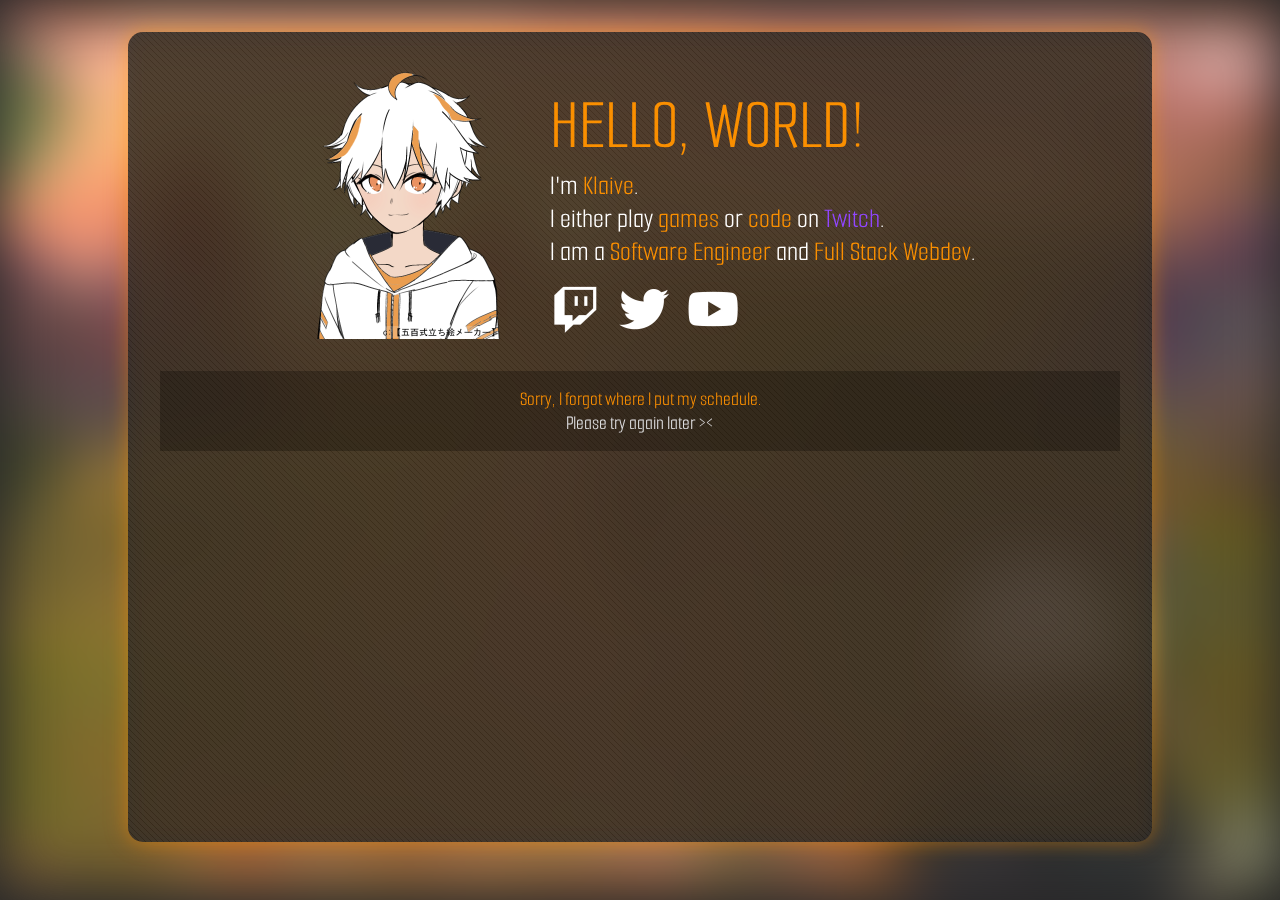
==== index.html @ b87a86e3 "init" ====
<html lang="en">
  <head>
    <meta charset="UTF-8" />
    <meta http-equiv="X-UA-Compatible" content="IE=edge" />
    <meta name="viewport" content="width=device-width, initial-scale=1.0" />
    <link rel="icon" type="image/x-icon" href="/static/media/favicon.ico">
    <title>Klaive Vius</title>
    <link rel="stylesheet" href="/static/stylesheets/index.css" />
    <link rel="stylesheet" href="/static/stylesheets/common.css" />
  </head>
  <body>
    <video autoplay playsinline muted loop id="bgvid" class="noselect">
      <source src="/static/media/bgvid1.m4v" type="video/mp4" />
    </video>

    <div id="over-ctn" class="noselect">
        <div id="main-ctn" >
            <div id="subctn-intro">
                <div>
                    <img src="/static/media/bananaboi.webp" alt="bananaboi" id="bananaboi" draggable="false">
                </div>
                <div id="intro">
                    <span id="hello">HELLO, WORLD!</span>
                    <br>
                    <p>I'm <s-1>Klaive</s-1>.</p>
                    <p>I either play <s-1>games</s-1> or <s-1>code</s-1> on <s-twitch>Twitch</s-twitch>.</p>
                    <p>I am a <s-1>Software Engineer</s-1> and <s-1>Full Stack Webdev</s-1>.</p>
                    <div id="soc-links" class="mt-1">
                        <a target="_blank" href="https://bit.ly/klvs-tw"><img src="/static/media/twitch.webp" alt="twitch" width="50px" class="twitch" draggable="false"></a>
                        <a target="_blank" href="https://bit.ly/klvs-twt"><img src="/static/media/twitter.webp"  alt="twitter" width="50px" class="ml-1 twitter" draggable="false"></a>
                        <a target="_blank" href="https://bit.ly/klvs-yt"><img src="/static/media/youtube.webp"  alt="youtube" width="50px" class="ml-1 youtube" draggable="false"></a>
                    </div>
                </div>
            </div>

            <div class="mt-2" id="subctn-schedule">
                <div id="schedbox">
                    <div id="nosched" style="display:none;">
                        <span style="color:var(--col1);">There's no planned stream currently :(</span>
                        <br>
                        <span style="color:var(--col2);">Visit my twitter to get updates!</span>
                    </div>
                    <!-- will be filled by addScheduleSlot() in schedule.js -->
                    <div id="sched_hello" style="display:flex;justify-content:center;align-items:center;">
                        <div class="custom-loader" id="loader_schedule"></div>
                        <span style="margin-left:1rem;color:var(--col1);font-size:1.25rem">I'm trying to find my schedule, please wait...</span>
                    </div>

                </div>
             </div>

             <div class="mt-1" id="subctn-lore">
                <!-- <div class="lorebox">
                    <img src="/static/media/blank.webp" width="70px" height="92px" alt="blankfile" class="loreicon" draggable="false">
                    <span>1-000</span>
                </div>
                <div class="lorebox">
                    <img src="/static/media/blank.webp" width="70px" height="92px" alt="blankfile" class="loreicon" draggable="false">
                    <span>1-001</span>
                </div>
                <div class="lorebox">
                    <img src="/static/media/blank.webp" width="70px" height="92px" alt="blankfile" class="loreicon" draggable="false">
                    <span>1-002</span>
                </div> -->
             </div>


        </div>
    </div>

    <script src="/static/packages/jquery-3.6.2.min.js"></script>   
    <script src="/static/scripts/schedule.js"></script>
    <script src="/static/scripts/common.js"></script>
 
  </body>
</html>
---- static/stylesheets/index.css ----
@import url("/static/stylesheets/format.css");
html,
body {
  margin: 0;
  padding: 0;
  background-color: var(--col3);
}

#bgvid {
  position: fixed;
  width: 100%;
  height: 100%;
  object-fit: cover;
  object-position: center;
  filter: blur(30px);
  -webkit-filter: blur(30px);
}

#over-ctn {
  position: relative;
  display: flex;
  justify-content: center;
  width: 100%;
  filter: drop-shadow(0px 0px 10px rgba(255, 143, 0, 0.3))
    drop-shadow(0px 0px 10px rgba(255, 143, 0, 0.3));
}

#main-ctn {
  border-radius: 15px;
  margin-top: 2rem;
  margin-bottom: 2rem;
  width: 80%;
  min-height: 90vh;
  background-color: rgba(27, 27, 27, 0.4);
  background-size: 6px 6px;
  background-image: repeating-linear-gradient(
    45deg,
    rgba(27, 27, 27, 0.7) 0,
    rgba(27, 27, 27, 0.7) 0.6px,
    rgba(44, 44, 44, 0.7) 0,
    rgba(44, 44, 44, 0.7) 50%
  );
  box-sizing: border-box;
  padding: 2rem;
}

#intro {
  color: white;
}
#soc-links .twitter:hover {
  filter: brightness(0) saturate(100%) invert(53%) sepia(56%) saturate(2581%)
    hue-rotate(176deg) brightness(97%) contrast(97%);
}
#soc-links .twitch:hover {
  filter: brightness(0) saturate(100%) invert(46%) sepia(74%) saturate(6448%)
    hue-rotate(250deg) brightness(101%) contrast(102%);
}
#soc-links .youtube:hover {
  filter: brightness(0) saturate(100%) invert(25%) sepia(88%) saturate(7483%)
    hue-rotate(357deg) brightness(105%) contrast(118%);
}
#soc-links img {
  cursor: pointer;
}

#hello {
  font-size: 4.5rem;
}
#bananaboi {
  width: 200px;
  margin-right:30px;
}
#intro {
  margin-left: 1rem;
  text-align: left;
}
#intro p {
  font-size: 1.75rem;
}
#subctn-intro {
  display: flex;
  flex-direction: row;
  justify-content: center;
  align-items: flex-end;
}
#subctn-schedule {
  text-align: left;
}
#schedbox {
  /* border: 1px solid white; */
  background-color: rgba(0, 0, 0, 0.25);
  padding: 1rem 0rem 1rem 0;
  display: flex;
  /* text-align: center; */
  overflow-y: auto;
}

#schedbox::before, #schedbox::after{
  content:'';
  margin:auto;
}

#schedbox .slot {
  margin-right: 1rem;
  text-align: center;
  display: flex;
  flex-direction: column; 
}
#schedbox > .slot {
  margin-left:1rem;
}
#schedbox > .slot ~ .slot{
  margin-left:0;
}

#nosched{
  text-align: center;
  font-size:1.25rem;
}

#schedbox .date {
  color: var(--col1);
  font-weight: 500;
  font-size: 1.5rem;
  text-transform: uppercase;
}
#schedbox .day {
  color: var(--col2);
  font-size: 1.4rem;
}
#schedbox .banner {
  margin-top: 5px;
  display: flex;
  position: relative;
  justify-content: center;
  align-items: center;
  /* background-color: red; */
}
#schedbox .banner img {
  width: 150px;
  height: 250px;
  object-fit: cover;
}
#schedbox .banner .time {
  position: absolute;
  top: 0;
  color: var(--col1);
  width: 100%;
  font-size: 1.5rem;
  background-color: rgba(0, 0, 0, 0.8);
}
#schedbox .title {
  margin-top: 5px;
  color: var(--col2);
  font-size: 1.5rem;
}
#subctn-lore {
  text-align: left;
}

.lorebox {
  /* border: 1px solid red; */
  display: inline-flex;
  flex-direction: column;
  align-items: center;
  justify-content: center;
  width: 100px;
  height: 100px;
  transition: 0.1s;
  margin-right: 1rem;
  /* border-radius:10px; */
}

.lorebox:hover {
  cursor: pointer;
  background-color: rgba(0, 0, 0, 0.25);
}
.lorebox .loreicon {
  object-fit: contain;
  width: 40%;
  height: auto;
}
.lorebox span {
  margin-top: 0.5rem;
  color: white;
}

#hello {
  color: var(--col1);
}

/* MOBILE ONLY */
@media only screen and (max-width: 767px) {
  #bananaboi {
    width: 70%;
    margin-bottom: 1rem;
    margin-right:0;
  }
  #main-ctn {
    width: 95%;
    min-height: 95vh;
    margin-top: 0.7rem;
    margin-bottom: 0.7rem;
  }
  #subctn-intro {
    flex-direction: column;
    text-align: center;
    justify-content: center;
    align-items: center;
  }
  #intro {
    text-align: center;
     margin-left: 0;
  }
  #hello {
    font-size: 2.5rem;
  }
  #intro p {
    font-size: 1.25rem;
  }
  /* #schedbox{
    text-align:center;
    justify-content: center;
  } */
}
---- static/stylesheets/common.css ----
@import url("https://fonts.googleapis.com/css2?family=Smooch+Sans:wght@100;200;300;400;500;600;700&display=swap");

:root {
  --col1: #fa8f00;
  --col2: #e0e1e2;
  --col3: #272727;
  --f-smooch: "Smooch Sans", sans-serif;

  --twitchcol: #9146ff;
  --twittercol: #1da1f2;
  --youtubecol: #ff0000;
}

* {
  font-family: var(--f-smooch);
  -moz-box-sizing: border-box;
  -webkit-box-sizing: border-box;
  box-sizing: border-box;
}

html,
button,
input,
select,
textarea,
.pure-g [class*="pure-u"] {
  /* Set your content font stack here: */
  font-family: var(--f-smooch), sans-serif;
}

.noselect {
  -webkit-touch-callout: none !important; /* iOS Safari */
  -webkit-user-select: none !important; /* Safari */
  -khtml-user-select: none !important; /* Konqueror HTML */
  -moz-user-select: none !important; /* Old versions of Firefox */
  -ms-user-select: none !important; /* Internet Explorer/Edge */
  user-select: none !important; /* Non-prefixed version, currently
                                    supported by Chrome, Edge, Opera and Firefox */
}
p {
  margin: 0 !important;
}
s-1 {
  color: var(--col1) !important;
}
s-twitch {
  color: var(--twitchcol) !important;
}

/* width */
::-webkit-scrollbar {
  width: 4px;
  height: 4px;
}

/* Track */
::-webkit-scrollbar-track {
  background: var(--col3);
}

/* Handle */
::-webkit-scrollbar-thumb {
  background: var(--col1);
}

/* Handle on hover */
::-webkit-scrollbar-thumb:hover {
  background: #834d06;
}


/* loader */
.custom-loader {
  width: 50px;
  height: 50px;
  display: grid;
  border:4px solid #0000;
  border-radius: 50%;
  border-color:#FABC4D #0000;
  animation: s6 1s infinite linear;
}
.custom-loader::before,
.custom-loader::after {    
  content:"";
  grid-area: 1/1;
  margin:2px;
  border:inherit;
  border-radius: 50%;
}
.custom-loader::before {
  border-color:#FA8F00 #0000;
  animation:inherit; 
  animation-duration: .5s;
  animation-direction: reverse;
}
.custom-loader::after {
  margin:8px;
}

@keyframes s6 { 
  100%{transform: rotate(1turn)}
}
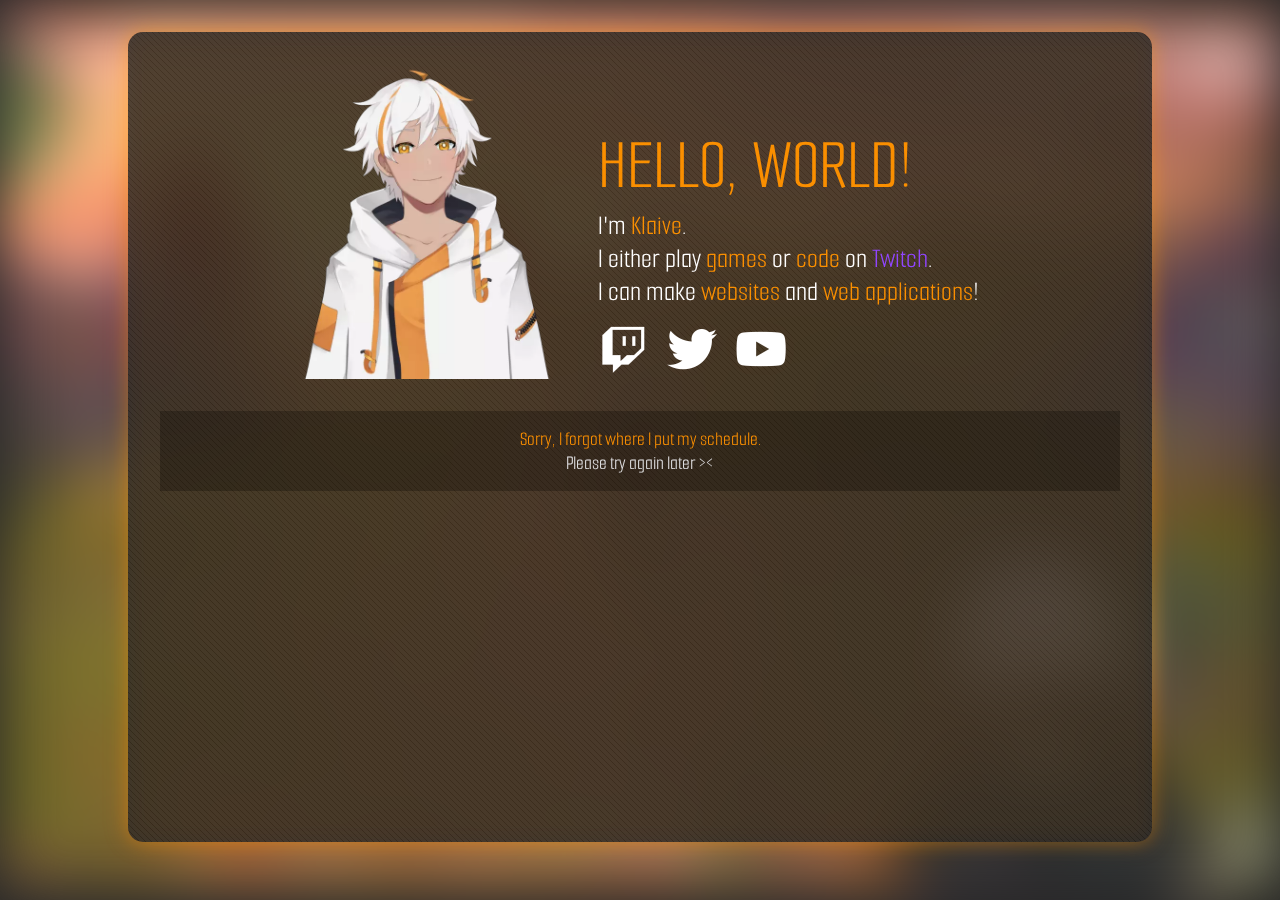
==== commit edd67e19: "Update index.html" ====
--- a/index.html
+++ b/index.html
@@ -24,7 +24,7 @@
                     <br>
                     <p>I'm <s-1>Klaive</s-1>.</p>
                     <p>I either play <s-1>games</s-1> or <s-1>code</s-1> on <s-twitch>Twitch</s-twitch>.</p>
-                    <p>I am a <s-1>Software Engineer</s-1> and <s-1>Full Stack Webdev</s-1>.</p>
+                    <p>I can make <s-1>websites</s-1> and <s-1>web applications</s-1>!</p>
                     <div id="soc-links" class="mt-1">
                         <a target="_blank" href="https://bit.ly/klvs-tw"><img src="/static/media/twitch.webp" alt="twitch" width="50px" class="twitch" draggable="false"></a>
                         <a target="_blank" href="https://bit.ly/klvs-twt"><img src="/static/media/twitter.webp"  alt="twitter" width="50px" class="ml-1 twitter" draggable="false"></a>
--- a/static/stylesheets/index.css
+++ b/static/stylesheets/index.css
@@ -67,7 +67,7 @@
   font-size: 4.5rem;
 }
 #bananaboi {
-  width: 200px;
+  width: 250px;
   margin-right:30px;
 }
 #intro {
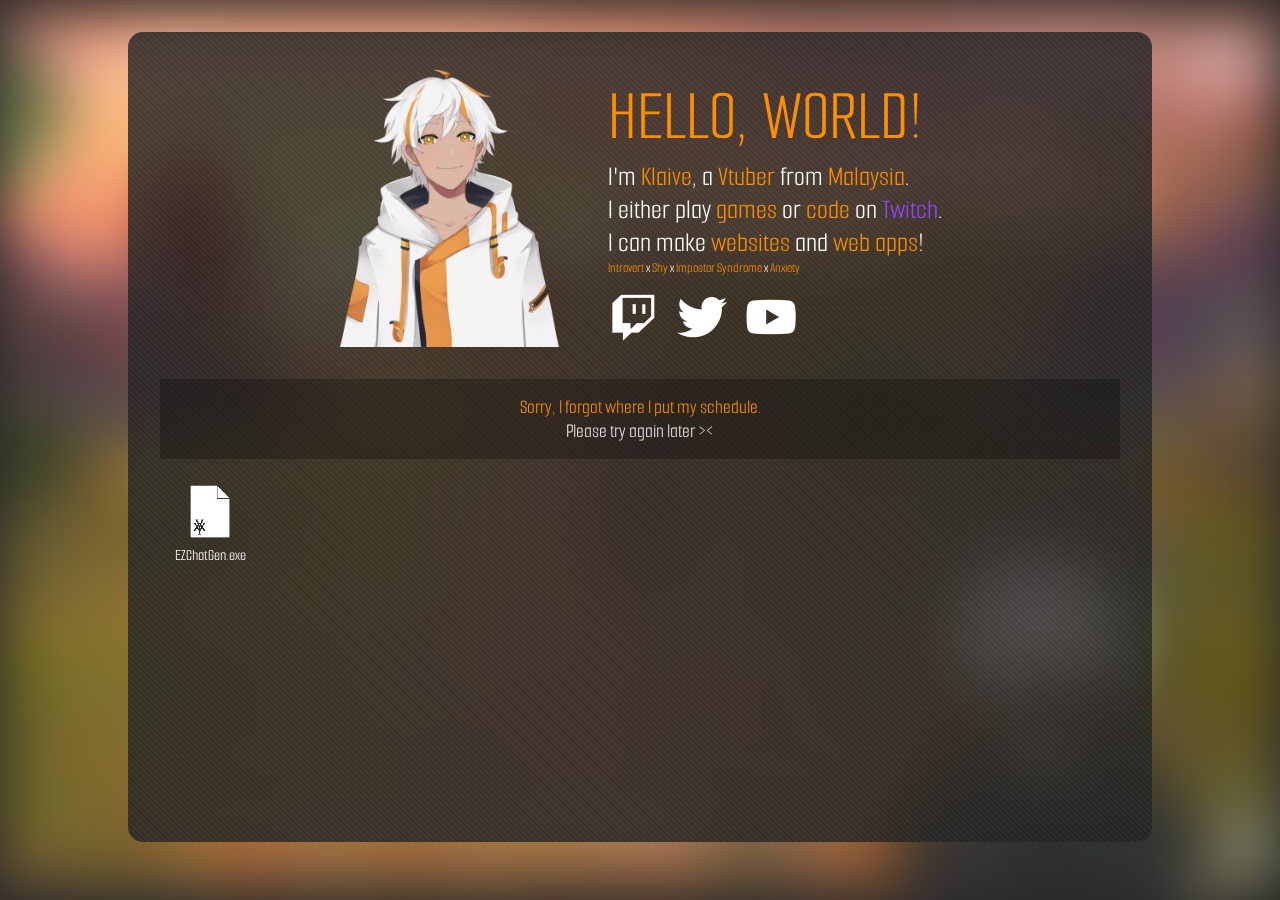
==== commit b061bfdc: "added EZC" ====
--- a/index.html
+++ b/index.html
@@ -3,6 +3,11 @@
     <meta charset="UTF-8" />
     <meta http-equiv="X-UA-Compatible" content="IE=edge" />
     <meta name="viewport" content="width=device-width, initial-scale=1.0" />
+    <meta name="description" content="Hey! I'm a vtuber, come check out my site!">
+    <meta name="keywords" content="Klaive, Vtuber, ENVtuber, MYVtuber, MyVT">
+    <meta name="author" content="Klaive Vius">
+    <meta name="viewport" content="width=device-width, initial-scale=1.0">
+
     <link rel="icon" type="image/x-icon" href="/static/media/favicon.ico">
     <title>Klaive Vius</title>
     <link rel="stylesheet" href="/static/stylesheets/index.css" />
@@ -22,9 +27,10 @@
                 <div id="intro">
                     <span id="hello">HELLO, WORLD!</span>
                     <br>
-                    <p>I'm <s-1>Klaive</s-1>.</p>
+                    <p>I'm <s-1>Klaive</s-1>, a <s-1>Vtuber</s-1> from <s-1>Malaysia</s-1>.</p>
                     <p>I either play <s-1>games</s-1> or <s-1>code</s-1> on <s-twitch>Twitch</s-twitch>.</p>
-                    <p>I can make <s-1>websites</s-1> and <s-1>web applications</s-1>!</p>
+                    <p>I can make <s-1>websites</s-1> and <s-1>web apps</s-1>!</p>
+                    <p style="font-size:14px;"><s-1>Introvert</s-1> x <s-1>Shy</s-1> x <s-1>Impostor Syndrome</s-1> x <s-1>Anxiety</s-1></p>
                     <div id="soc-links" class="mt-1">
                         <a target="_blank" href="https://bit.ly/klvs-tw"><img src="/static/media/twitch.webp" alt="twitch" width="50px" class="twitch" draggable="false"></a>
                         <a target="_blank" href="https://bit.ly/klvs-twt"><img src="/static/media/twitter.webp"  alt="twitter" width="50px" class="ml-1 twitter" draggable="false"></a>
@@ -49,19 +55,11 @@
                 </div>
              </div>
 
-             <div class="mt-1" id="subctn-lore">
-                <!-- <div class="lorebox">
-                    <img src="/static/media/blank.webp" width="70px" height="92px" alt="blankfile" class="loreicon" draggable="false">
-                    <span>1-000</span>
-                </div>
-                <div class="lorebox">
-                    <img src="/static/media/blank.webp" width="70px" height="92px" alt="blankfile" class="loreicon" draggable="false">
-                    <span>1-001</span>
-                </div>
-                <div class="lorebox">
-                    <img src="/static/media/blank.webp" width="70px" height="92px" alt="blankfile" class="loreicon" draggable="false">
-                    <span>1-002</span>
-                </div> -->
+             <div class="mt-1" id="subctn-app">
+                <a class="appbox mobile-disabled" href="/ezcg">
+                    <img src="/static/media/blank.webp" width="70px" height="92px" alt="blankfile" class="appicon" draggable="false">
+                    <span>EZChatGen.exe</span>
+                </a>
              </div>
 
 
--- a/static/stylesheets/index.css
+++ b/static/stylesheets/index.css
@@ -21,8 +21,6 @@
   display: flex;
   justify-content: center;
   width: 100%;
-  filter: drop-shadow(0px 0px 10px rgba(255, 143, 0, 0.3))
-    drop-shadow(0px 0px 10px rgba(255, 143, 0, 0.3));
 }
 
 #main-ctn {
@@ -67,7 +65,7 @@
   font-size: 4.5rem;
 }
 #bananaboi {
-  width: 250px;
+  width: 225px;
   margin-right:30px;
 }
 #intro {
@@ -78,6 +76,12 @@
   font-size: 1.75rem;
 }
 #subctn-intro {
+  display: flex;
+  flex-direction: row;
+  justify-content: center;
+  align-items: flex-end;
+}
+.subctn{
   display: flex;
   flex-direction: row;
   justify-content: center;
@@ -154,11 +158,11 @@
   color: var(--col2);
   font-size: 1.5rem;
 }
-#subctn-lore {
+#subctn-app {
   text-align: left;
 }
 
-.lorebox {
+.appbox {
   /* border: 1px solid red; */
   display: inline-flex;
   flex-direction: column;
@@ -168,19 +172,20 @@
   height: 100px;
   transition: 0.1s;
   margin-right: 1rem;
+  text-decoration: none;
   /* border-radius:10px; */
 }
 
-.lorebox:hover {
+.appbox:hover {
   cursor: pointer;
   background-color: rgba(0, 0, 0, 0.25);
 }
-.lorebox .loreicon {
+.appbox .appicon {
   object-fit: contain;
   width: 40%;
   height: auto;
 }
-.lorebox span {
+.appbox span {
   margin-top: 0.5rem;
   color: white;
 }
@@ -222,4 +227,72 @@
     text-align:center;
     justify-content: center;
   } */
-}
+  .mobile-disabled{
+    display:none !important;
+  }
+}
+
+
+/* switch toggle */
+/* The switch - the box around the slider */
+.switch {
+  position: relative;
+  display: inline-block;
+  width: 45px;
+  height: 20px;
+}
+
+/* Hide default HTML checkbox */
+.switch input {
+  opacity: 0;
+  width: 0;
+  height: 0;
+}
+
+/* The slider */
+.slider {
+  position: absolute;
+  cursor: pointer;
+  top: 0;
+  left: 0;
+  right: 0;
+  bottom: 0;
+  background-color: var(--col1);
+  -webkit-transition: 0.4s;
+  transition: 0.4s;
+}
+
+.slider:before {
+  position: absolute;
+  content: "";
+  height: 20px;
+  width: 20px;
+  left: 1px;
+  background-color: white;
+  -webkit-transition: 0.4s;
+  transition: 0.4s;
+}
+
+input:checked + .slider {
+  background-color: var(--col1);
+}
+
+input:focus + .slider {
+  box-shadow: 0 0 1px var(--col1);
+}
+
+input:checked + .slider:before {
+  -webkit-transform: translateX(24px);
+  -ms-transform: translateX(24px);
+  transform: translateX(24px);
+}
+
+/* Rounded sliders */
+.slider.round {
+  border-radius: 34px;
+}
+
+.slider.round:before {
+  border-radius: 50%;
+}
+/*  */--- a/static/stylesheets/common.css
+++ b/static/stylesheets/common.css
@@ -1,11 +1,16 @@
 @import url("https://fonts.googleapis.com/css2?family=Smooch+Sans:wght@100;200;300;400;500;600;700&display=swap");
+@import url('https://fonts.googleapis.com/css2?family=Montserrat:wght@300;400;500;700&display=swap');
+@import url('https://fonts.googleapis.com/css2?family=Baskervville:ital@0;1&display=swap');
 
 :root {
   --col1: #fa8f00;
   --col2: #e0e1e2;
   --col3: #272727;
+  --colred: #9c2f2f;
+  --colblue: #246fbf;
   --f-smooch: "Smooch Sans", sans-serif;
-
+  --f-mont: 'Montserrat', sans-serif;
+  --f-bask: 'Baskerville', serif;
   --twitchcol: #9146ff;
   --twittercol: #1da1f2;
   --youtubecol: #ff0000;
@@ -38,7 +43,7 @@
                                     supported by Chrome, Edge, Opera and Firefox */
 }
 p {
-  margin: 0 !important;
+  margin: 0;
 }
 s-1 {
   color: var(--col1) !important;
@@ -96,6 +101,20 @@
 .custom-loader::after {
   margin:8px;
 }
+.btn1{
+  text-decoration: none;
+  border:1px solid var(--col1);
+  color:var(--col1);
+  padding:0.5rem;
+  border-radius:0.25rem;
+  background-color: rgba(0,0,0,0.25);
+  transition:0.25s;
+  cursor: pointer;
+}
+.btn1:hover{
+  background-color: rgba(0,0,0,0.5);
+  border-radius:0.5rem;
+}
 
 @keyframes s6 { 
   100%{transform: rotate(1turn)}
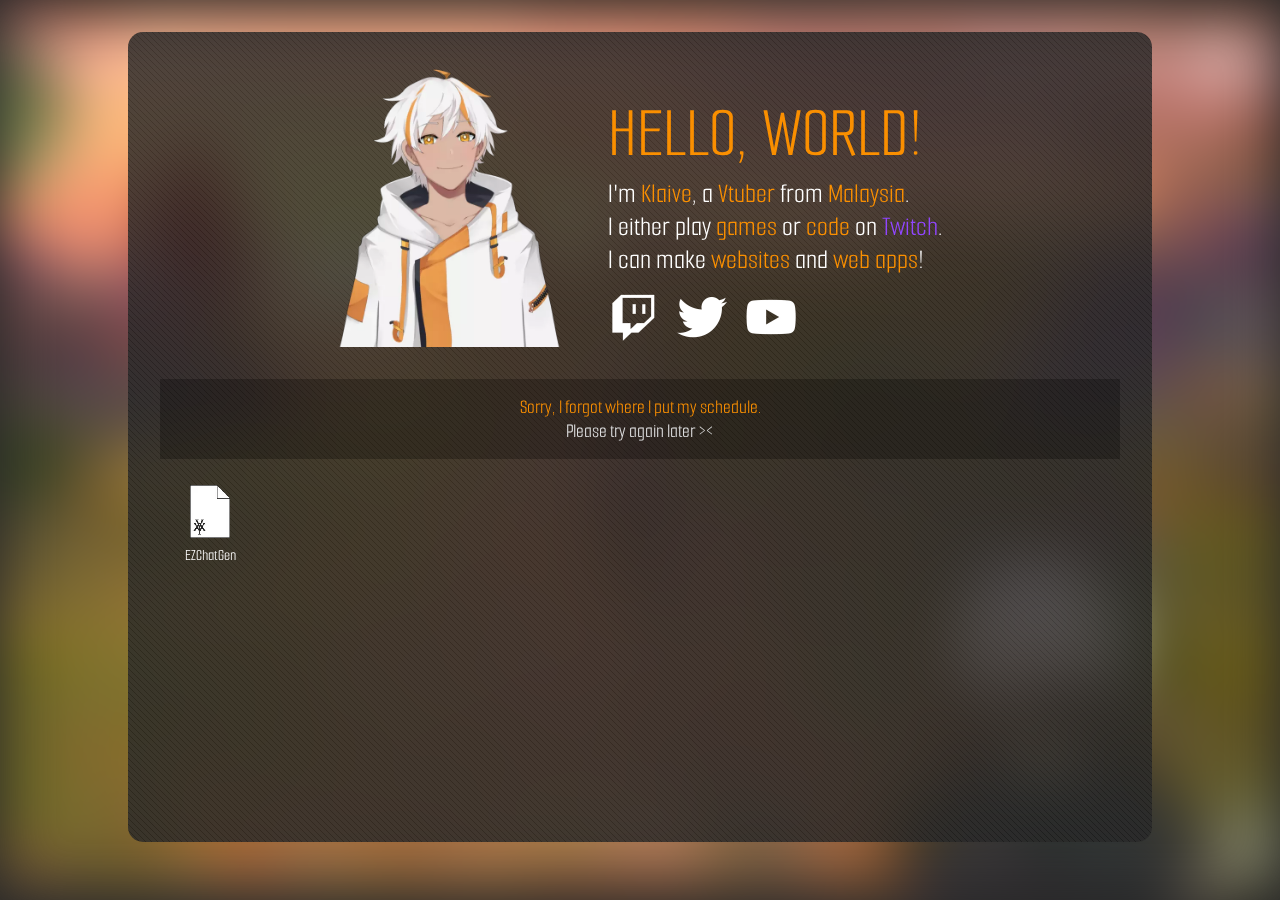
==== commit 22a9095f: "hue" ====
--- a/index.html
+++ b/index.html
@@ -30,7 +30,6 @@
                     <p>I'm <s-1>Klaive</s-1>, a <s-1>Vtuber</s-1> from <s-1>Malaysia</s-1>.</p>
                     <p>I either play <s-1>games</s-1> or <s-1>code</s-1> on <s-twitch>Twitch</s-twitch>.</p>
                     <p>I can make <s-1>websites</s-1> and <s-1>web apps</s-1>!</p>
-                    <p style="font-size:14px;"><s-1>Introvert</s-1> x <s-1>Shy</s-1> x <s-1>Impostor Syndrome</s-1> x <s-1>Anxiety</s-1></p>
                     <div id="soc-links" class="mt-1">
                         <a target="_blank" href="https://bit.ly/klvs-tw"><img src="/static/media/twitch.webp" alt="twitch" width="50px" class="twitch" draggable="false"></a>
                         <a target="_blank" href="https://bit.ly/klvs-twt"><img src="/static/media/twitter.webp"  alt="twitter" width="50px" class="ml-1 twitter" draggable="false"></a>
@@ -58,8 +57,13 @@
              <div class="mt-1" id="subctn-app">
                 <a class="appbox mobile-disabled" href="/ezcg">
                     <img src="/static/media/blank.webp" width="70px" height="92px" alt="blankfile" class="appicon" draggable="false">
-                    <span>EZChatGen.exe</span>
+                    <span>EZChatGen</span>
                 </a>
+
+                <!-- <a class="appbox mobile-disabled" href="/commish">
+                    <img src="/static/media/blank.webp" width="70px" height="92px" alt="blankfile" class="appicon" draggable="false">
+                    <span>Commission.exe</span>
+                </a> -->
              </div>
 
 
--- a/static/stylesheets/common.css
+++ b/static/stylesheets/common.css
@@ -1,6 +1,7 @@
 @import url("https://fonts.googleapis.com/css2?family=Smooch+Sans:wght@100;200;300;400;500;600;700&display=swap");
 @import url('https://fonts.googleapis.com/css2?family=Montserrat:wght@300;400;500;700&display=swap');
 @import url('https://fonts.googleapis.com/css2?family=Baskervville:ital@0;1&display=swap');
+@import url('https://fonts.googleapis.com/css2?family=Quicksand:wght@300;400;600&display=swap');
 
 :root {
   --col1: #fa8f00;
@@ -11,6 +12,7 @@
   --f-smooch: "Smooch Sans", sans-serif;
   --f-mont: 'Montserrat', sans-serif;
   --f-bask: 'Baskerville', serif;
+  --f-qs: 'Quicksand', sans-serif;
   --twitchcol: #9146ff;
   --twittercol: #1da1f2;
   --youtubecol: #ff0000;
